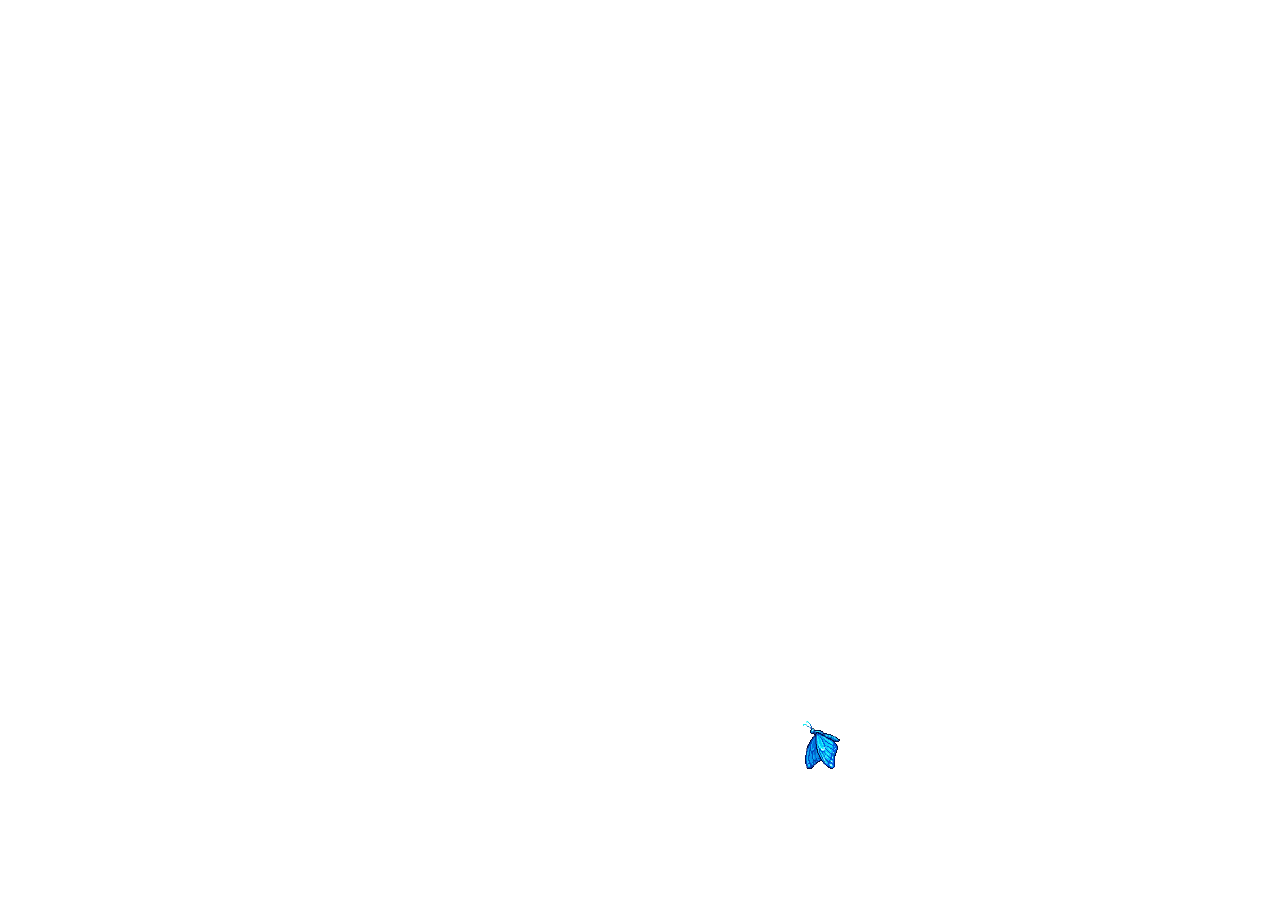
==== butterfly.html @ e99f351c "main" ====
<!DOCTYPE html>
<html lang="vi">
<head>
    <meta charset="UTF-8">
    <meta name="viewport" content="width=device-width, initial-scale=1.0">
    <title>OBS Butterfly Overlay 24/7</title>
    <style>
        body, html {
            margin: 0; padding: 0; width: 100vw; height: 100vh; overflow: hidden; background-color: transparent;
        }

        #animation-container {
            
            position: absolute;
            width: 60px; /* Nhỏ hơn, dễ thương hơn */
            z-index: 9998;

        }

        canvas {
            
            width: 100%;
            height: auto;
            image-rendering: -moz-crisp-edges;
            image-rendering: -webkit-optimize-contrast;
            image-rendering: pixelated; 

        }

        
    </style>
</head>
<body>
    <div id="animation-container">
        <!-- Sử dụng HTML5 Canvas để chiếu Sprite Sheet Animation -->
        <canvas id="animation-canvas"></canvas>
    </div>

    <script>
        const canvas = document.getElementById('animation-canvas');
        const ctx = canvas.getContext('2d', { willReadFrequently: true });
        
        // Nhúng nguyên tệp ảnh vào mã để bỏ qua hoàn toàn lỗi CORS của Browser
        const b64Data = "[data-uri]";
        
        const img = new Image();
        img.src = b64Data;
        
        const totalFrames = 3;
        let currentFrame = 0;
        let lastFrameTime = 0;
        const frameInterval = 100; // Tốc độ (ms)

        img.onload = function() {
            const frameWidth = img.width / totalFrames; 
            const frameHeight = img.height;
            
            canvas.width = frameWidth;
            canvas.height = frameHeight;
            
            // Xóa nền trắng và lưu từng khung hình (frame)
            const transparentFrames = [];
            let framesLoaded = 0;
            
            for(let i = 0; i < totalFrames; i++) {
                ctx.clearRect(0,0, canvas.width, canvas.height);
                ctx.drawImage(img, i * frameWidth, 0, frameWidth, frameHeight, 0, 0, frameWidth, frameHeight);
                
                const imageData = ctx.getImageData(0, 0, frameWidth, frameHeight);
                const data = imageData.data;
                for (let j = 0; j < data.length; j += 4) {
                    // Xóa hoàn toàn điểm mầu Trắng -> Alpha = 0
                    // Cho phép sai số một chút ở vùng rìa chống răng cưa
                    if (data[j] > 230 && data[j+1] > 230 && data[j+2] > 230) {
                        data[j+3] = 0; 
                    }
                }
                ctx.putImageData(imageData, 0, 0);
                
                const frameImg = new Image();
                frameImg.onload = () => {
                    framesLoaded++;
                    if (framesLoaded === totalFrames) {
                        requestAnimationFrame(animate);
                    }
                };
                frameImg.src = canvas.toDataURL("image/png");
                transparentFrames.push(frameImg);
            }

            function animate(now) {
                if (!lastFrameTime) lastFrameTime = now;
                const elapsed = now - lastFrameTime;
                
                if (elapsed > frameInterval) {
                    currentFrame = (currentFrame + 1) % totalFrames;
                    lastFrameTime = now - (elapsed % frameInterval);
                }
                
                ctx.clearRect(0, 0, canvas.width, canvas.height);
                ctx.drawImage(transparentFrames[currentFrame], 0, 0);
                
                requestAnimationFrame(animate);
            }
        };
        
        
        const butterflyContainer = document.getElementById('animation-container');
        let posX = Math.random() * window.innerWidth;
        let posY = Math.random() * window.innerHeight;
        let targetX = Math.random() * window.innerWidth;
        let targetY = Math.random() * window.innerHeight;
        let speed = 1.5;

        function updateFly() {
            let dx = targetX - posX;
            let dy = targetY - posY;
            let dist = Math.sqrt(dx*dx + dy*dy);
            
            if (dist < 50) {
                targetX = Math.random() * (window.innerWidth - 100);
                targetY = Math.random() * (window.innerHeight - 100);
                speed = 1.0 + Math.random(); // Vary speed slightly
            }
            
            posX += (dx / dist) * speed;
            posY += (dy / dist) * speed;
            
            let flip = dx < 0 ? -1 : 1; 

            // Lắc lư nhẹ nhàng
            let wiggleY = Math.sin(Date.now() / 150) * 8;
            
            butterflyContainer.style.left = posX + 'px';
            butterflyContainer.style.top = (posY + wiggleY) + 'px';
            butterflyContainer.style.transform = `scaleX(${flip})`;

            requestAnimationFrame(updateFly);
        }
        requestAnimationFrame(updateFly);

    </script>
</body>
</html>
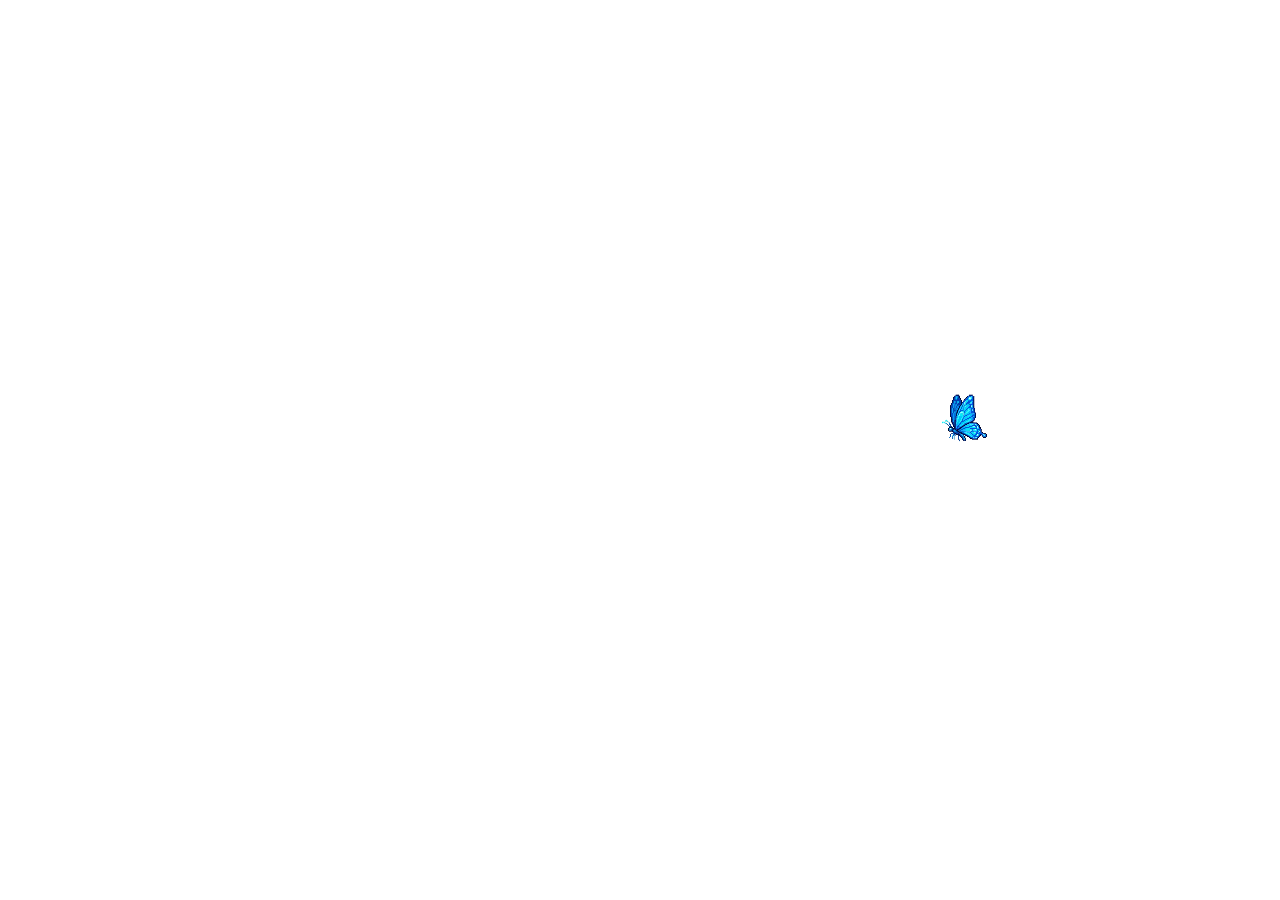
==== commit 07412870: "main" ====
--- a/butterfly.html
+++ b/butterfly.html
@@ -49,7 +49,7 @@
         const totalFrames = 3;
         let currentFrame = 0;
         let lastFrameTime = 0;
-        const frameInterval = 100; // Tốc độ (ms)
+        let frameInterval = 100; // Tốc độ (ms)
 
         img.onload = function() {
             const frameWidth = img.width / totalFrames; 
@@ -113,18 +113,30 @@
         let speed = 1.5;
 
         function updateFly() {
+            let maxW = window.innerWidth || 1920;
+            let maxH = window.innerHeight || 1080;
+            
             let dx = targetX - posX;
             let dy = targetY - posY;
             let dist = Math.sqrt(dx*dx + dy*dy);
             
             if (dist < 50) {
-                targetX = Math.random() * (window.innerWidth - 100);
-                targetY = Math.random() * (window.innerHeight - 100);
+                targetX = Math.random() * (maxW - 100);
+                targetY = Math.random() * (maxH - 100);
                 speed = 1.0 + Math.random(); // Vary speed slightly
             }
             
-            posX += (dx / dist) * speed;
-            posY += (dy / dist) * speed;
+            if (dist > 0.001) {
+                posX += (dx / dist) * speed;
+                posY += (dy / dist) * speed;
+            }
+
+            // Boundary safeguard
+            if (isNaN(posX) || isNaN(posY)) {
+                posX = maxW / 2; posY = maxH / 2;
+            }
+            posX = Math.max(-100, Math.min(posX, maxW + 100));
+            posY = Math.max(-100, Math.min(posY, maxH + 100));
             
             let flip = dx < 0 ? -1 : 1; 
 
